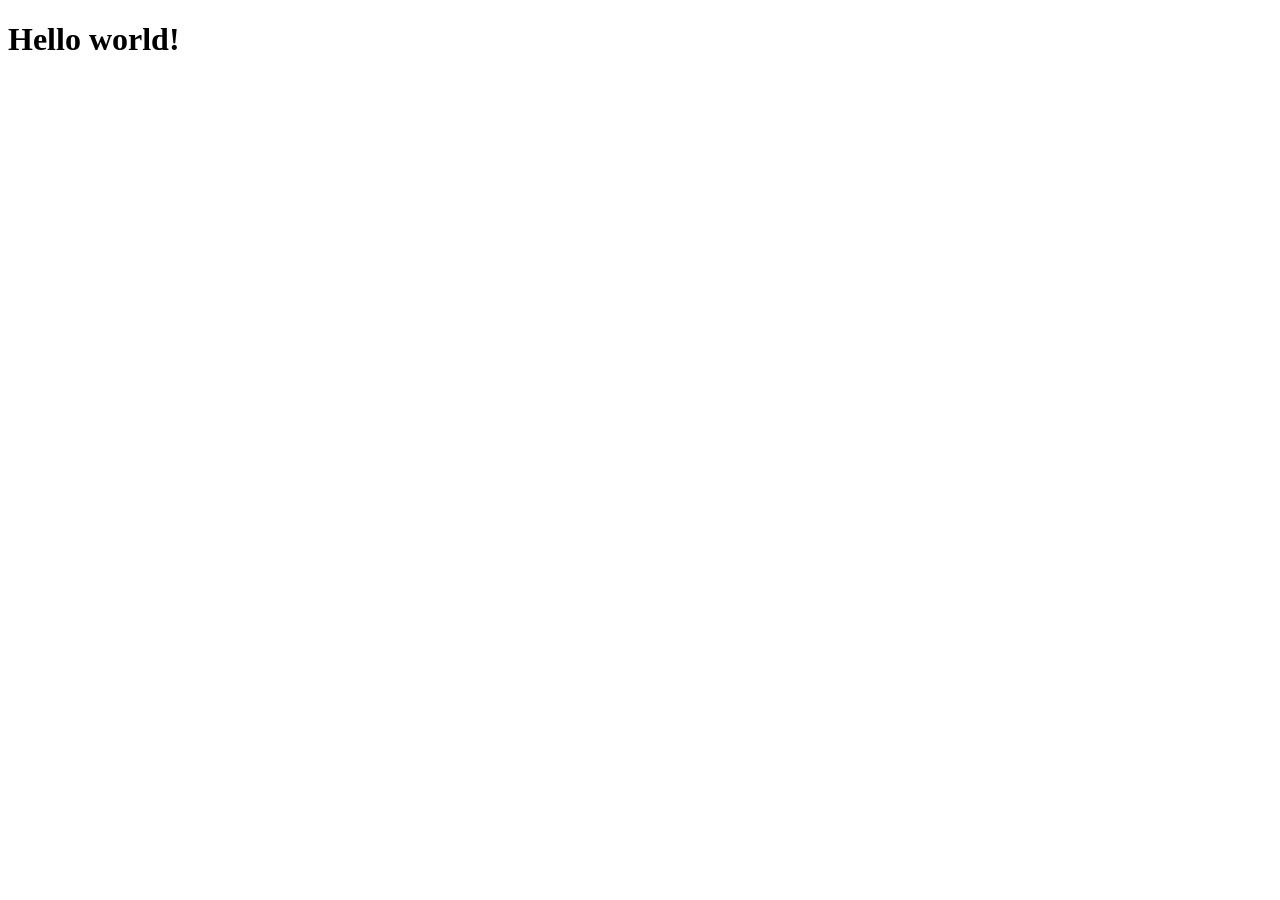
==== src/index.html @ 9643c9de "first commit" ====
<!DOCTYPE html>
<html>
  <head>
    <meta charset="utf-8">
    <title>Caesar Cipher</title>
    <link rel="stylesheet" href="style.css" />
  </head>
  <body>
    <div id="root">
      <h1>Hello world!</h1>
    </div>
    <script src="index.js" type="module"></script>
  </body>
</html>
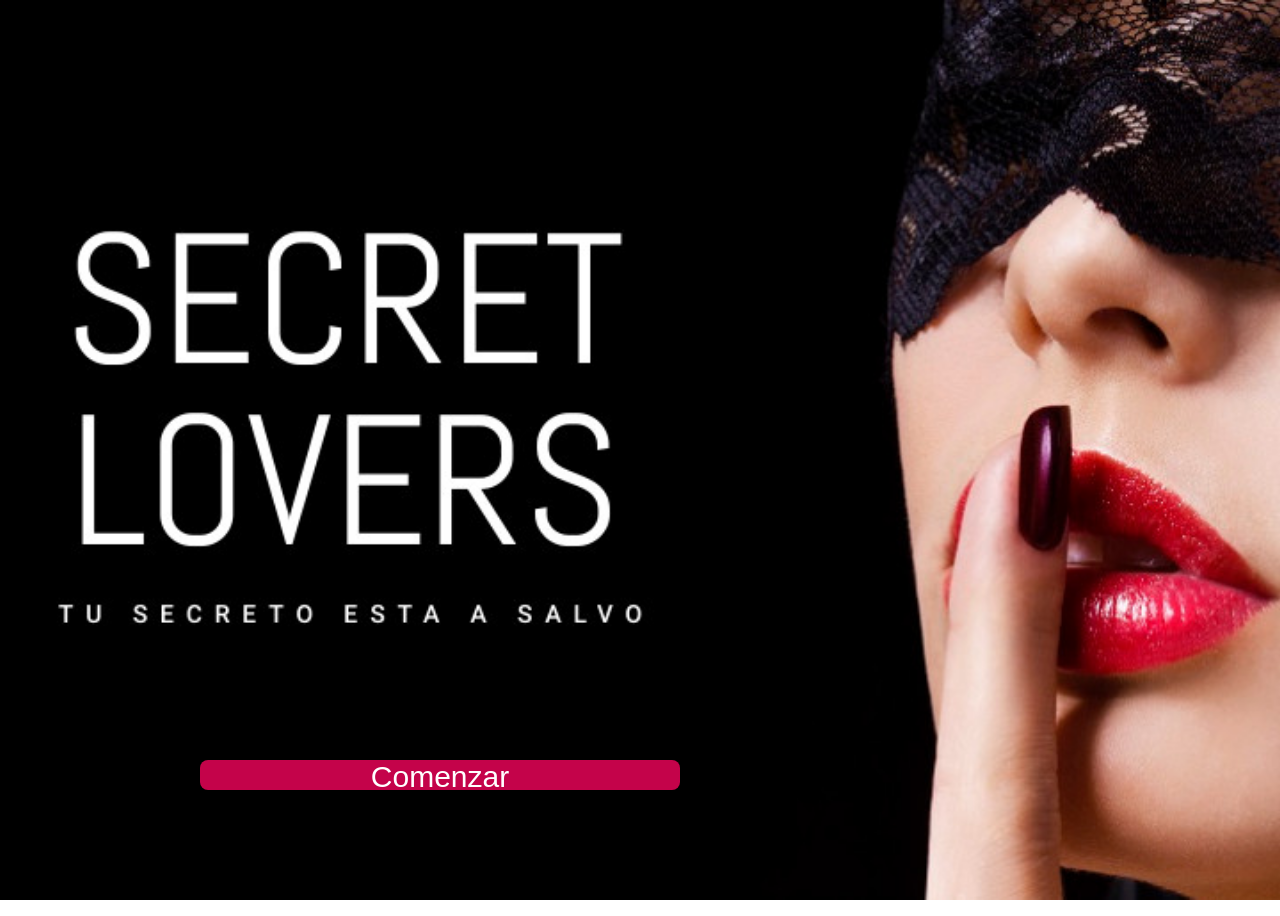
==== commit bccccbf2: "nuevo estatus" ====
--- a/src/index.html
+++ b/src/index.html
@@ -1,14 +1,56 @@
 <!DOCTYPE html>
-<html>
-  <head>
-    <meta charset="utf-8">
-    <title>Caesar Cipher</title>
-    <link rel="stylesheet" href="style.css" />
-  </head>
-  <body>
-    <div id="root">
-      <h1>Hello world!</h1>
-    </div>
-    <script src="index.js" type="module"></script>
-  </body>
-</html>
+<html lang="en">
+
+<head>
+    <meta charset="UTF-8">
+    <meta name="viewport" content="width=device-width, initial-scale=1.0">
+    <title>Secret Lovers</title>
+</head>
+
+<body>
+    <form>
+        <style type="text/css">
+            body {
+                background-image: url("./imagenes/banner.jpg");
+                background-attachment: fixed;
+                background-position: center center;
+                background-size: cover;
+                height: 100vh
+            }
+        </style>
+        <a type="boton" id="inicio" href="index2.html">Comenzar</a>
+        <style>
+            a {
+                text-decoration: none;
+                color: white;
+                font-family: sans-serif;
+                background-color: #e40456dc;
+                text-align: left;
+                display: flex;
+                border-radius: 8px;
+                font-weight: 70;
+                font-size: 30px;
+                position: fixed;
+                left: 200px;
+                right: 600px;
+                bottom: 110px;
+                height: 30px;
+                justify-content: center;
+            }
+
+            a:hover {
+                background-color: #ac0808;
+            }
+        </style>
+        </div>
+        <br>
+        <br>
+        <br>
+        <br>
+        <br>
+        <script> src = "index.js"</script>
+        <script> src = "cipher.js"</script>
+    </form>
+</body>
+
+</html>
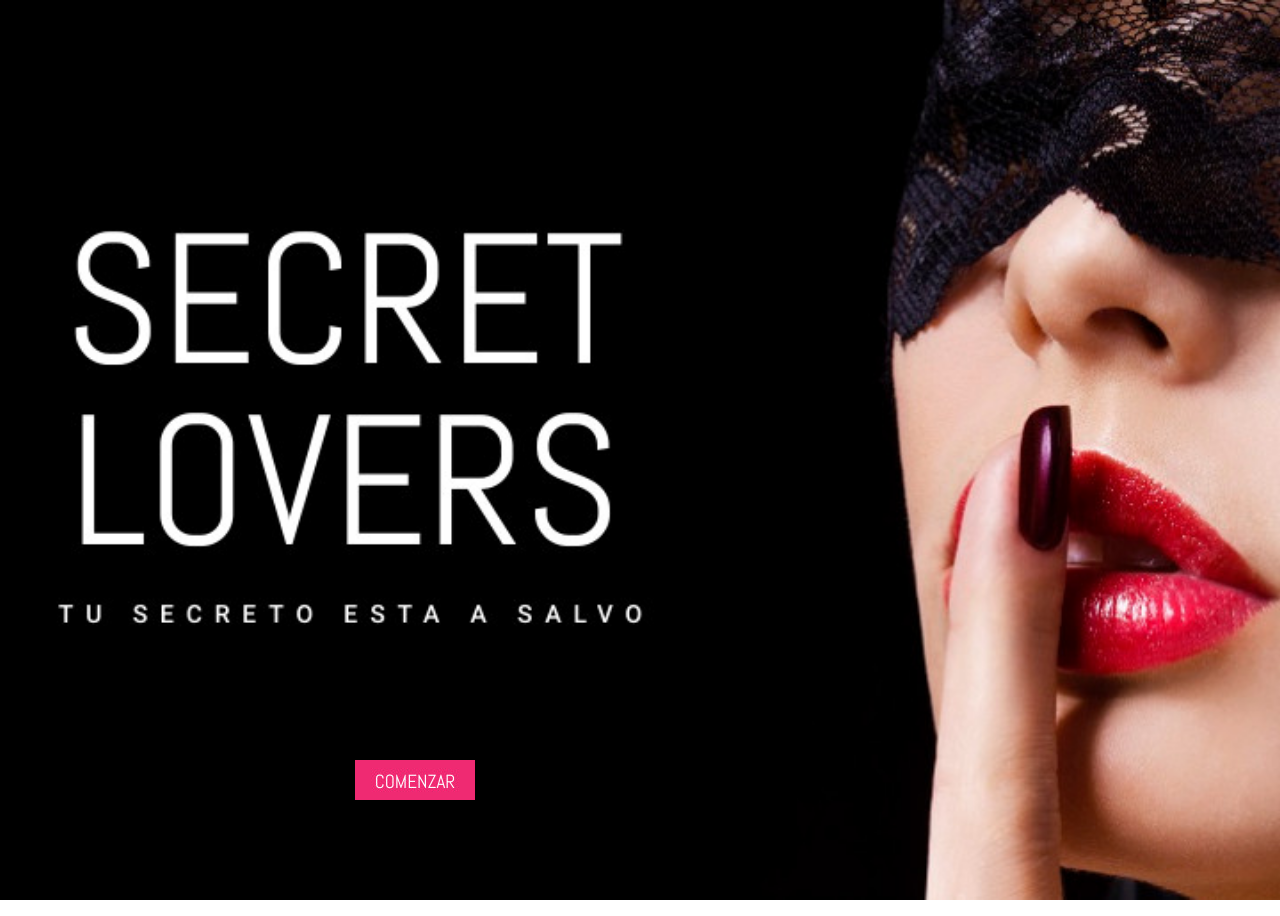
==== commit 8154ae7a: "actualizacion" ====
--- a/src/index.html
+++ b/src/index.html
@@ -18,28 +18,17 @@
                 height: 100vh
             }
         </style>
-        <a type="boton" id="inicio" href="index2.html">Comenzar</a>
+        <a href="secret.html" type="boton" id="inicio"></a>
         <style>
             a {
-                text-decoration: none;
-                color: white;
-                font-family: sans-serif;
-                background-color: #e40456dc;
-                text-align: left;
-                display: flex;
-                border-radius: 8px;
-                font-weight: 70;
-                font-size: 30px;
                 position: fixed;
-                left: 200px;
+                left: 150px;
                 right: 600px;
-                bottom: 110px;
-                height: 30px;
-                justify-content: center;
-            }
-
-            a:hover {
-                background-color: #ac0808;
+                bottom: 100px;
+                height: 40px;
+                background-position: 50% 50%;
+                background-repeat: no-repeat;
+                background-image: url("./imagenes/boton.jpg")
             }
         </style>
         </div>
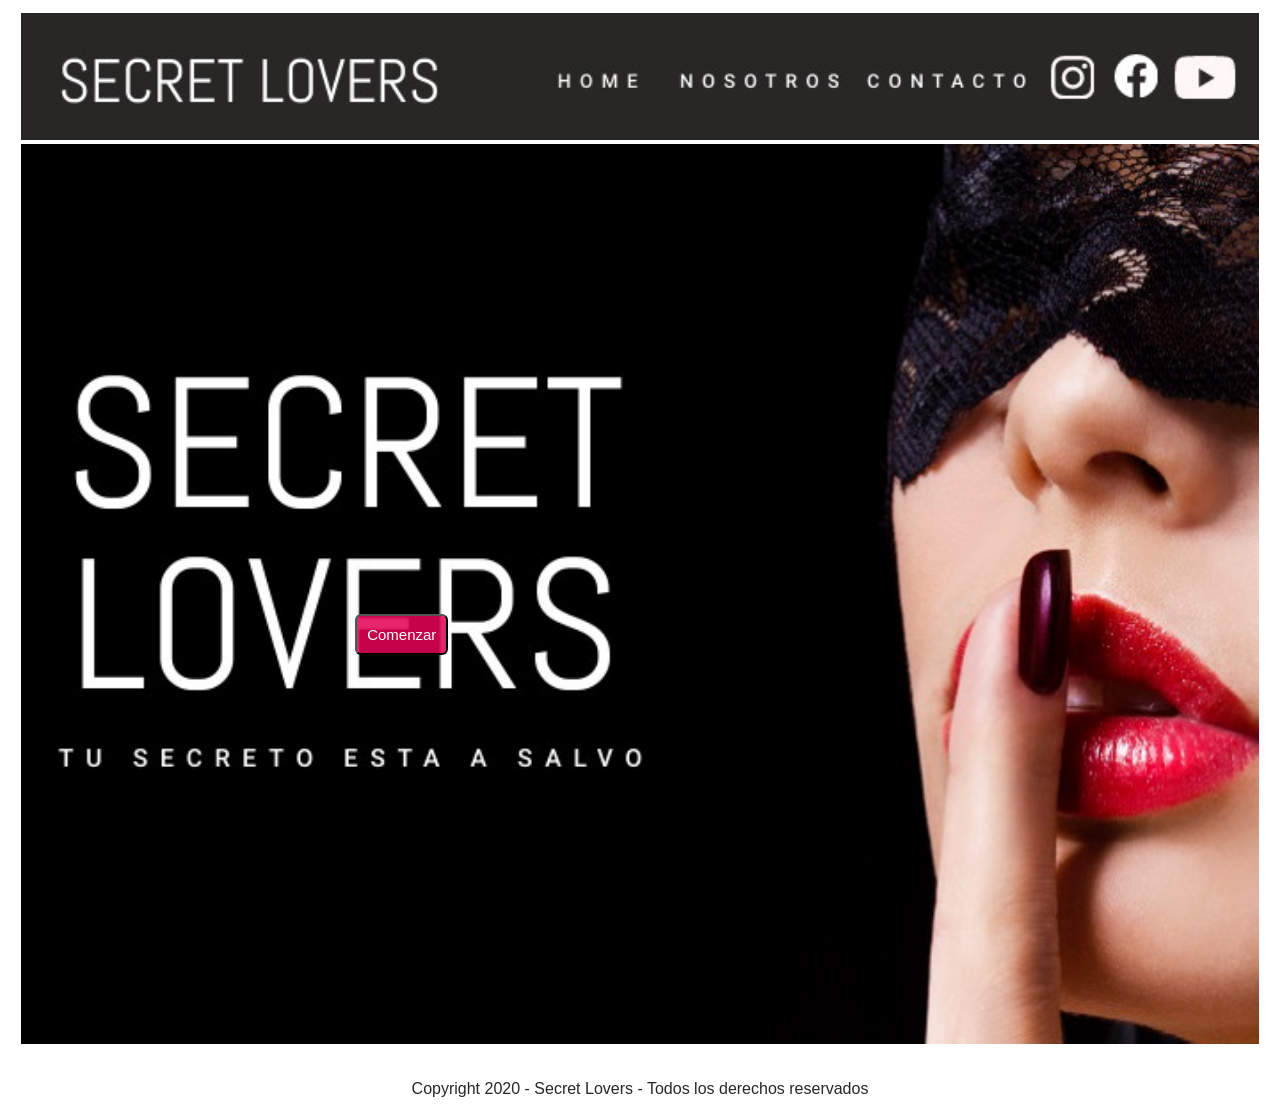
==== commit ddfa6889: "Actualización" ====
--- a/src/index.html
+++ b/src/index.html
@@ -4,42 +4,47 @@
 <head>
     <meta charset="UTF-8">
     <meta name="viewport" content="width=device-width, initial-scale=1.0">
+    <link rel="stylesheet" href="style.css">
     <title>Secret Lovers</title>
 </head>
 
 <body>
+    <header class="encabezado">
+        <img src="./imagenes/banner3.jpg" width="100%">
+    </header>
+    <div id="principal">
+        <button id="inicio">Comenzar</button>
+    </div>
     <form>
-        <style type="text/css">
-            body {
-                background-image: url("./imagenes/banner.jpg");
-                background-attachment: fixed;
-                background-position: center center;
-                background-size: cover;
-                height: 100vh
-            }
-        </style>
-        <a href="secret.html" type="boton" id="inicio"></a>
-        <style>
-            a {
-                position: fixed;
-                left: 150px;
-                right: 600px;
-                bottom: 100px;
-                height: 40px;
-                background-position: 50% 50%;
-                background-repeat: no-repeat;
-                background-image: url("./imagenes/boton.jpg")
-            }
-        </style>
+        <div id="secundario">
+            <div class="grilla" id="desp">
+                <div>
+                    <h2>MENSAJE A CIFRAR</h2>
+                    <textarea id="mensaje_cifrar" cols="30" rows="10" class="grid-item"></textarea>
+                </div>
+
+                <div>
+                    <h2>MENSAJE CIFRADO</h2>
+                    <textarea id="mensaje_cifrado" readonly="readonly" cols="30" rows="10" class="grid-item"></textarea>
+                </div>
+            </div>
+            <br>
+            <div class="super">
+                <p>Desplazamiento: <input type="number" size="1" min="1" max="40" id="desplazar"></p>
+                <input type="button" class="grid-item" id="Cifrar" value="Cifrar">
+                <input type="button" class="grid-item" id="Descifrar" value="Descifrar">
+                <input type="reset" id="eliminar" value="Limpiar">
+            </div>
         </div>
-        <br>
-        <br>
-        <br>
-        <br>
-        <br>
-        <script> src = "index.js"</script>
-        <script> src = "cipher.js"</script>
     </form>
+    <br>
+    <br>
+
+    <footer class="pie">
+        Copyright 2020 - Secret Lovers - Todos los derechos reservados
+    </footer>
+    <script type="module" src="index.js"></script>
+    <script type="module" src="cipher.js"></script>
 </body>
 
 </html>
--- a/src/style.css
+++ b/src/style.css
@@ -0,0 +1,130 @@
+body{
+background-color: transparent;
+padding: 1%;
+margin-top: 0cm;
+}
+
+textarea {
+  text-transform: uppercase;
+  resize: none;
+  width: 100%;
+  height: 150px;
+  box-sizing: border-box;
+  border: rgba(206, 70, 111, 0.548) 2px solid; 
+  display:inline-block;
+  margin-left: auto;
+  margin-right: auto;
+}
+
+#Cifrar{
+ padding: 10px;
+  font-weight: 50;
+  font-size: 15px;
+  color: #ffffff;
+  background-color: #e40456dc;
+  border-radius: 6px;
+}
+
+#Cifrar:hover {
+background-color:#333333;
+}
+
+#inicio{
+  padding: 10px;
+  font-weight: 10;
+  font-size: 15px;
+  color: #ffffff;
+  background-color: #e40456dc;
+  border-radius: 6px;
+  margin-top: 38%;
+  margin-left: 27%;
+  }
+
+#Descifrar{
+padding: 10px;
+font-weight: 50;
+font-size: 15px;
+color: #ffffff;
+background-color: #e40456dc;
+border-radius: 6px;
+}
+#Decifrar:hover {
+background-color:#333333;
+}
+
+.grilla {
+  display: grid;
+  grid-template-columns: 49% 49%;
+  column-gap: 2%;
+}
+
+#botones{
+display: inline-flex;
+grid-template-columns: 33% 33%;
+text-align: right;
+}
+
+.super {
+  display: center;
+  text-align: center;
+  width: 100%;
+  grid-column-start: 1;
+  grid-column-end: 3;
+}
+
+#eliminar {
+padding: 10px;
+font-weight: 80;
+font-size: 15px;
+color: #ffffff;
+background-color: #e40456dc;
+border-radius: 6px;
+}
+
+#eliminar:hover {
+background-color:#333333;
+}
+
+h2{
+    text-align: center;
+    font-family: sans-serif;
+    color:#292626;  
+}
+
+p {
+  font-family: sans-serif;
+  color:#292626; 
+  }
+  .desplazar{
+      width: 8%;
+  }
+
+ .pie{
+  text-align: center;
+  font-family: sans-serif;
+  color:#292626;
+
+}
+
+#regreso {
+text-decoration: none;
+font-family: sans-serif;
+font-weight: 80;
+font-size: 20px;
+color: #e40456dc;
+background-color: transparent;
+}
+
+#secundario{
+  display: none;
+}
+
+#principal{
+  background-image: url("./imagenes/banner.jpg");
+  background-position: center center;
+  background-size: cover;
+  height: 100vh
+      
+}
+
+  
